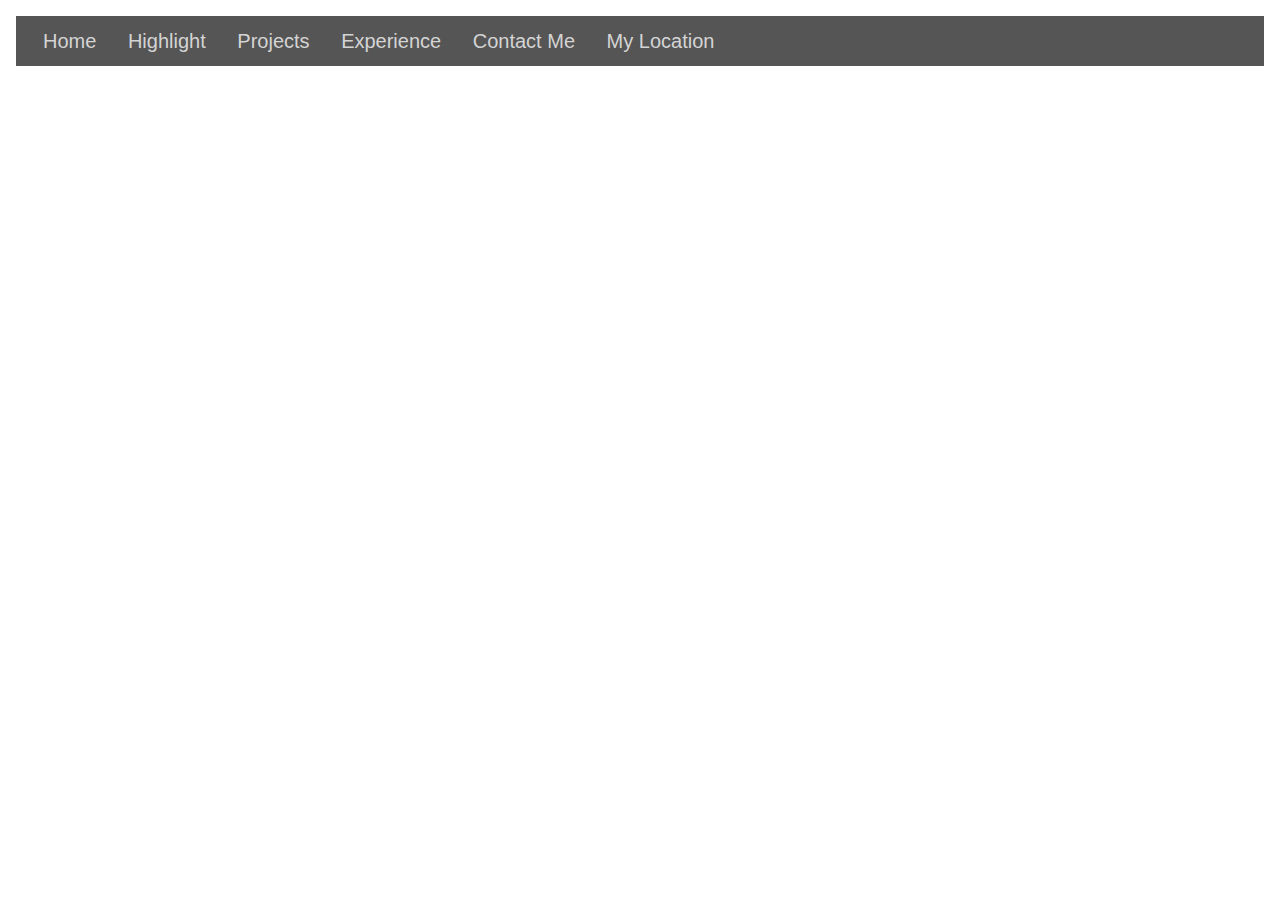
==== bio.html @ 9ce5aa92 "initial commit" ====
<!doctype html>
<html>
<head>
        <title>Personal Bio</title>
        <link rel="stylesheet" href="html5.css">
</head>
<header>
        <iframe src="navigation.html" class="navigation" scrolling="no"></iframe>
</header>
<body>
        <div id="bio">


        </div>

</body>

</html>
---- html5.css ----
fieldset{

    text-align: center;
    font-family: 'Franklin Gothic Medium', 'Arial Narrow', Arial, sans-serif;
    font-size: 25px;
    background-color: rgb(234, 238, 236);
}

#profile{
    text-align: center;
    font-family: sans-serif;
    font-size: 15px;
}

figure{
    float: right;
}

img.profilepic{
    height: 150px;
    width: 160px;
    border-radius: 50%;
}

iframe.navigation {
    width: 100%;
    height:80px;
    border-style: none;
}

nav{
    font-family: sans-serif;
    background: #555;
    height: 50px;
    font-size: 20px;
    text-align: left;
}

ul {
    padding: 14px;
    margin-top: 0px;
}

li{
    list-style: none;
    display: inline;
}

li a {
    background: #555;
    color: #d4d4d4;
    text-decoration: none;
    padding: 13px ;
}

li a:hover {
    background-color: #4da4ff;
    color: #fff;
}

.highlights{
    font-family: 'Gill Sans', 'Gill Sans MT', Calibri, 'Trebuchet MS', sans-serif;
    text-align: left;
    background-color: rgb(204, 207, 205);
}

h4 { 
    font-weight:normal; 
}

table.experience {
    border-collapse:separate; 
    border-spacing:1em;
}

table.experience, td {
    border-collapse:separate; 
    border-spacing:1em;
    text-align: left;
    font-size: 20px;
    font-family: 'Trebuchet MS', 'Lucida Sans Unicode', 'Lucida Grande', 'Lucida Sans', Arial, sans-serif
}

#contactMeForm{
    text-align: center;
    font-family: sans-serif;
    font-size: 15px;
    background-color: rgb(234, 238, 236);
}

table.center {
    margin-left:auto; 
    margin-right:auto;
    border-collapse:separate; 
    border-spacing:1em;
}

td{
    text-align: left;
    font-size: 20px;
}

[type]{
    width: 200px;
    height: 25px;
    border-radius: 4px;
}

.button{
    text-align: center;
    width: 100px;
}

textarea{
    width: 200px;
    height: 100px;
    border-radius: 5px;
}

#maps {
    width: 100%;
    height: 500px;
}

.center { 
    text-align: center;
}

.myvideo{
    height: 50%;
    width: 70%;
}

#profileInfo{
    text-align: left;
    font-family: 'Courier New', Courier, monospace;
}
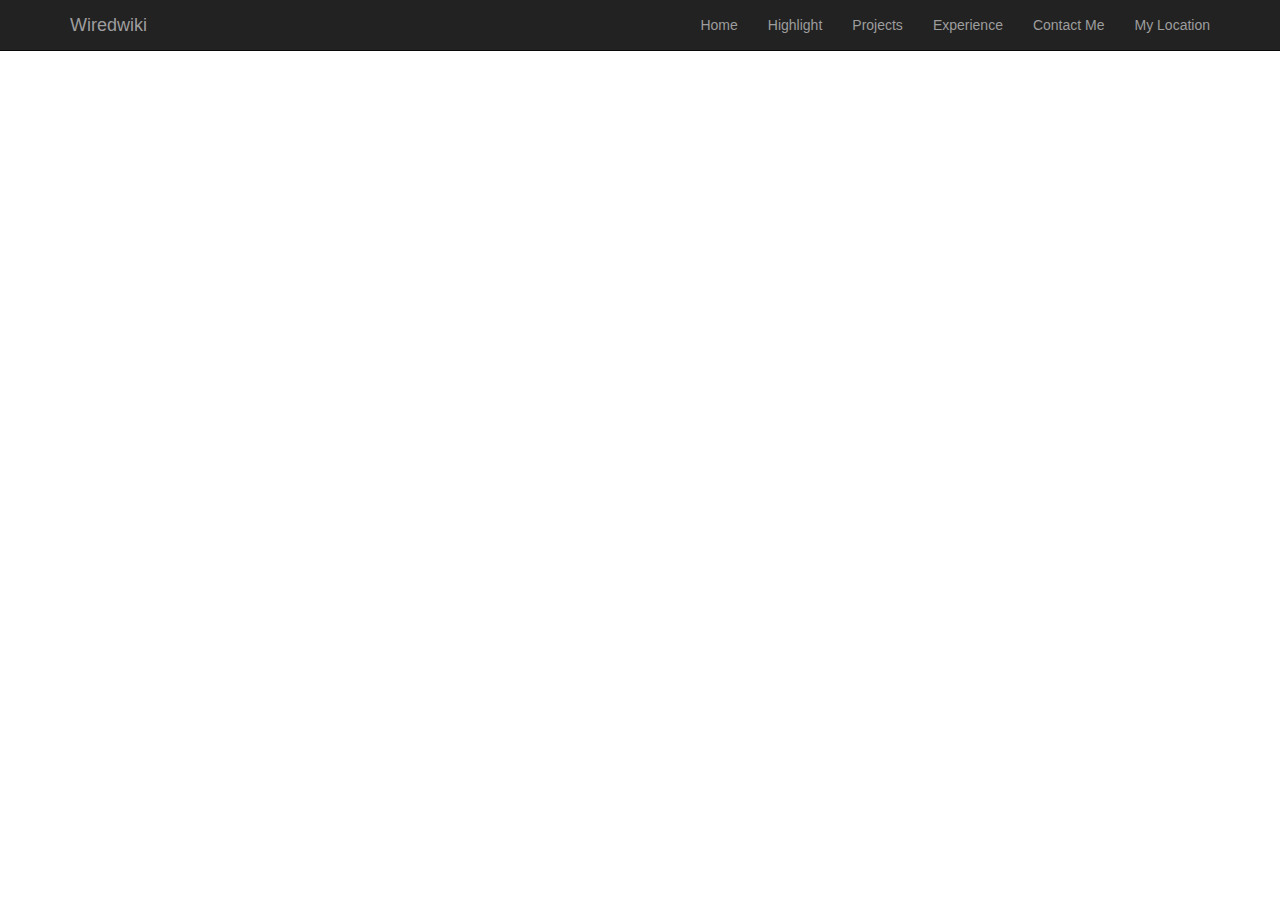
==== commit a1e74e94: "bootstrap changes" ====
--- a/bio.html
+++ b/bio.html
@@ -1,12 +1,24 @@
 <!doctype html>
 <html>
+
 <head>
         <title>Personal Bio</title>
+        <meta charset="utf-8">
+        <meta name="viewport" content="width=device-width, initial-scale=1">
+        <link rel="stylesheet" href="https://maxcdn.bootstrapcdn.com/bootstrap/3.3.7/css/bootstrap.min.css" />
+        <script src="https://ajax.googleapis.com/ajax/libs/jquery/3.3.1/jquery.min.js"></script>
+        <script src="https://maxcdn.bootstrapcdn.com/bootstrap/3.3.7/js/bootstrap.min.js"></script>
         <link rel="stylesheet" href="html5.css">
+        <script>
+                $(function () {
+                        $("#navigation").load("navigation.html");
+                });
+        </script>
 </head>
 <header>
-        <iframe src="navigation.html" class="navigation" scrolling="no"></iframe>
+        <div id="navigation"></div>
 </header>
+
 <body>
         <div id="bio">
 
--- a/html5.css
+++ b/html5.css
@@ -28,41 +28,9 @@
     border-style: none;
 }
 
-nav{
-    font-family: sans-serif;
-    background: #555;
-    height: 50px;
-    font-size: 20px;
-    text-align: left;
-}
 
-ul {
-    padding: 14px;
-    margin-top: 0px;
-}
 
-li{
-    list-style: none;
-    display: inline;
-}
 
-li a {
-    background: #555;
-    color: #d4d4d4;
-    text-decoration: none;
-    padding: 13px ;
-}
-
-li a:hover {
-    background-color: #4da4ff;
-    color: #fff;
-}
-
-.highlights{
-    font-family: 'Gill Sans', 'Gill Sans MT', Calibri, 'Trebuchet MS', sans-serif;
-    text-align: left;
-    background-color: rgb(204, 207, 205);
-}
 
 h4 { 
     font-weight:normal; 
@@ -81,41 +49,9 @@
     font-family: 'Trebuchet MS', 'Lucida Sans Unicode', 'Lucida Grande', 'Lucida Sans', Arial, sans-serif
 }
 
-#contactMeForm{
-    text-align: center;
-    font-family: sans-serif;
-    font-size: 15px;
-    background-color: rgb(234, 238, 236);
-}
 
-table.center {
-    margin-left:auto; 
-    margin-right:auto;
-    border-collapse:separate; 
-    border-spacing:1em;
-}
 
-td{
-    text-align: left;
-    font-size: 20px;
-}
 
-[type]{
-    width: 200px;
-    height: 25px;
-    border-radius: 4px;
-}
-
-.button{
-    text-align: center;
-    width: 100px;
-}
-
-textarea{
-    width: 200px;
-    height: 100px;
-    border-radius: 5px;
-}
 
 #maps {
     width: 100%;
